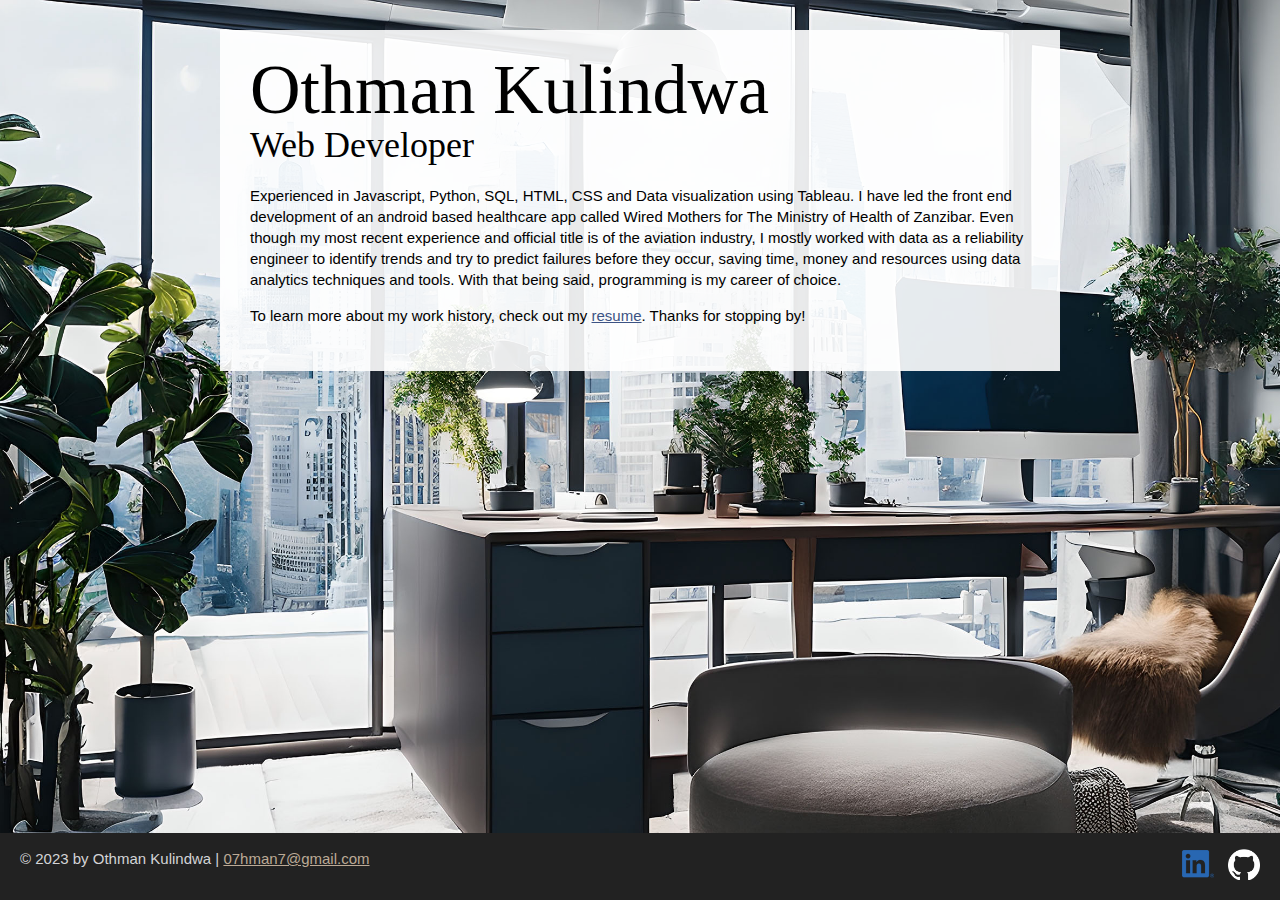
==== index.html @ a0ffe1f8 "Add files via upload" ====
<!DOCTYPE html>
<html lang="en">
  <head>
    <meta charset="UTF-8">
    <meta name="viewport" content="width=device-width, initial-scale=1.0">
    <link rel='stylesheet' href='css/styles.css'>
    <title>Othman Kulindwa, Web Developer</title>
  </head>
  <body class='home'>
    <!-- //  INTRO  // -->
    <div class='content-wrapper'>
      <div class='content-bg'>
        <header>
          <!-- Start content edits below this line. -->
          <h1>Othman Kulindwa</h1>
          <h2>Web Developer</h2>

          <!-- End content edits here. -->
        </header>

        <!-- //  ABOUT ME  // -->
        <main>
          <p>Experienced in Javascript, Python, SQL, HTML, CSS and Data visualization using Tableau. 
            I have led the front end development of an android based healthcare app called Wired Mothers 
            for The Ministry of Health of Zanzibar. Even though my most recent experience and official 
            title is of the aviation industry, I mostly worked with data as a reliability engineer to 
            identify trends and try to predict failures before they occur, saving time, money and 
            resources using data analytics techniques and tools. With that being said, programming is 
            my career of choice.</p>

          <p>To learn more about my work history, check out my <a href="resume.html">resume</a>. Thanks for stopping by!</p>
        </main>
      </div>
    </div>

      <!-- //  FOOTER INFO, SOCIAL MEDIA  // -->
      <footer>
        <p>© 2023 by Othman Kulindwa |  <a href="mailto:07hman7@gmail.com">07hman7@gmail.com</a></p>

        <ul class='socials'>
          <li>
            <a href="https://www.linkedin.com/in/othman-kulindwa-3984b2287" target="_blank"><img src='images/icon-logo-linkedin.png' alt='My linkedin'></a>
          </li>
          <li>
            <a href="https://github.com/O7hman" target="_blank"><img src='images/github-mark-white.png' alt='My github'></a>
          </li>
        </ul>
    </footer>
  </body>
</html>
---- css/styles.css ----
/*
COLOR PALETTE

Dark green    #3c8453
Dark blue     #3C5384
Sandy beige   #bcaa96
Dark gray     #222222
Light gray    #d3d4d6
Off-white     #f6f6f6
*/

/* GLOBAL STYLES 
------------------------------------*/
/* 
  https://www.paulirish.com/2012/box-sizing-border-box-ftw/
*/
html {
    box-sizing: border-box;
    font-size: 62.5% /* set default to 10px */
}
*, *:before, *:after {
    box-sizing: inherit;
}

html, body{
    height: 100%;
}

body {
    background: #f6f6f6;
    margin: 0;
    font-family: 'Open Sans', sans-serif;
    font-size: 1.5rem;
    line-height: 1.4;

}

h1, h2, h3 {
    font-family: 'Caveat', cursive;
    font-weight: 400;
    margin: 0;
}
h1 {
    font-size: 7rem;
    line-height: 0.85;
}
h2 {
    font-size: 3.6rem;
}
h3 {
    font-size: 2.4rem;
}

/* links */
a {
    color: #3C5384;
}

a:hover {
    color: #bcaa96;
    text-decoration: none;
}

footer a {
    color: #bcaa96;
}

footer a:hover {
    color: #3C5384;
}

.btn {
    background: #3C5384;
    color: #f6f6f6;
    text-decoration: none;
    text-transform: uppercase;
    font-size: 1.2rem;
    display: inline-block;
    padding: 7px;
    letter-spacing: 0.1em;
    line-height: 1;
    border-radius: 4px;
}

.content-wrapper {
    margin: 0 auto;
    padding: 30px;
    max-width: 900px;
}

/* HOME
------------------------------------*/
.home {
    background: url(../images/bg-home-office-city.jpg) no-repeat;
    background-size: cover;
    display: flex;
    flex-direction: column;
}
.home .content-wrapper {
    flex: 1 0 auto;
}

.content-bg {
    background: rgb(255 255 255 / 0.9);
    padding: 30px;
}
@media screen and (max-width:650px){
    .home .content-wrapper {
        padding: 10px;
    }
    .content-bg {
        padding: 20px;
    }
}

/* RESUME
------------------------------------*/
.resume header::before {
    background: url(../images/bg-home-office-city.jpg) center;
    background-size: cover;
    content: "";
    display: block;
    height: 375px;
}

.resume-section {
    margin-bottom: 50px;
}

.resume-section h2 {
    border-bottom: 2px dashed #d3d4d6;
}

.download-link {
    position: fixed;
    top: 5px;
    left: 5px;
    font-size: 1.5rem;
}
@media screen and (max-width: 1200px) {
    .download-link {
        position: absolute;
    }

}
@media screen and (max-width: 500px){
    .resume header::before {
        height: 200px;
    }
    h1 {
        font-size: 5rem;
    }
    h2 {
        font-size: 2.6rem;
    }
}

/* Projects
------------------------------------*/
.project-item {
    margin: 30px 0;
}

.project-item img {
    width: 300px;
}
@media screen and (min-width:860px) {
    .project-item {
        display: flow-root;
    }
    .project-item img {
        float: left;
        margin-right: 20px;
    }
}
@media screen and (min-width:650px) and (max-width:859px) {
    .project-wrapper {
        display: grid;
        grid-template-columns: repeat(2, 1fr);
        column-gap: 20px;
    }
    .project-item img {
        width: 100%;
    }
}
@media screen and (max-width:500px){
    .project-item img {
        width: 100%;
        margin-bottom: 10px;
    }
}

/* Work Experience
------------------------------------*/
.work-item {
    margin: 30px 0;
}
.work-details p {
    margin: 0;
}
@media screen and (min-width: 860px) {
    .work-item {
        display: grid;
        grid-template-columns: 300px 1fr;
        column-gap: 20px;
    }
    .work-summary p:first-child {
        margin-top: 0;
    }
}

/* Education
------------------------------------*/
.education-item {
    margin: 30px 0;
}
.education-item p {
    margin: 0;
}
.education-item input[type='checkbox'] {
    display: none;
}
.education-item label {
    cursor: pointer;
}
.education-item label::after {
    content: 'Show more';
    color: #3C5384;
    margin-left: 10px;
}
.education-item input[type='checkbox']:checked + label::after {
    content: 'Show less'
}

.education-item .more {
    max-width: 600px;
    max-height: 0;
    overflow: hidden;
    transition: max-height 0.5s;
}

.education-item input[type='checkbox']:checked + label + div {
    max-height: 400px;
}


/* FOOTER
------------------------------------*/
footer {
    background: #222;
    color: #d3d4d6;
}
.socials {
    list-style: none;
    padding: 0;
}
.socials li {
    display: inline-block;
    margin-left: 10px
}
.socials img {
    width: 32px
}
.socials img:hover {
    opacity: 0.5;
}
@media screen and (min-width: 860px){
    footer {
        display: flex;
        justify-content: space-between;
        padding: 0 20px;
    }
}
@media screen and (max-width: 859px){
    footer {
        text-align: center;
        padding: 10px;
    }

}
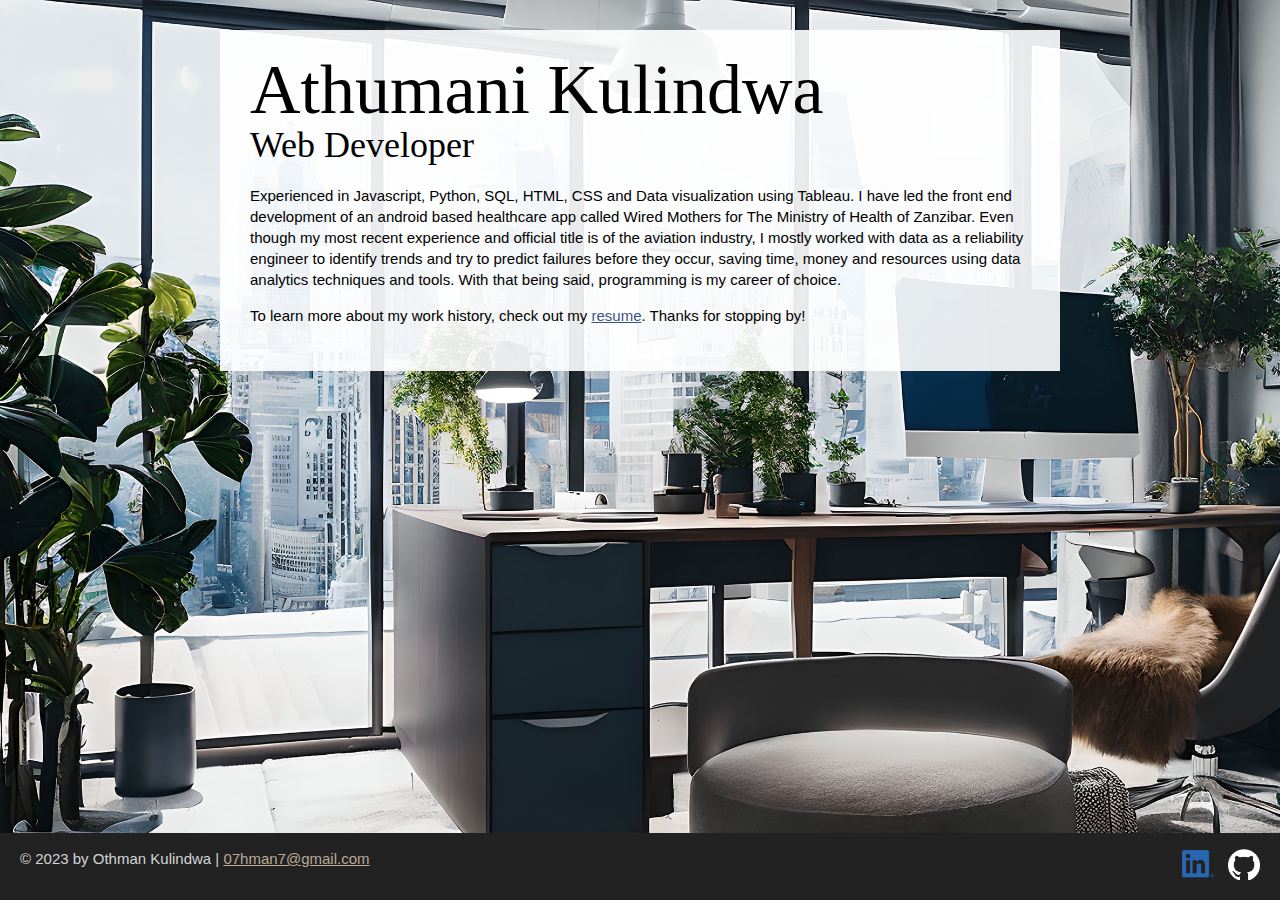
==== commit 7c316f82: "Update index.html" ====
--- a/index.html
+++ b/index.html
@@ -4,7 +4,7 @@
     <meta charset="UTF-8">
     <meta name="viewport" content="width=device-width, initial-scale=1.0">
     <link rel='stylesheet' href='css/styles.css'>
-    <title>Othman Kulindwa, Web Developer</title>
+    <title>Athumani Kulindwa, Web Developer</title>
   </head>
   <body class='home'>
     <!-- //  INTRO  // -->
@@ -12,7 +12,7 @@
       <div class='content-bg'>
         <header>
           <!-- Start content edits below this line. -->
-          <h1>Othman Kulindwa</h1>
+          <h1>Athumani Kulindwa</h1>
           <h2>Web Developer</h2>
 
           <!-- End content edits here. -->
@@ -47,4 +47,4 @@
         </ul>
     </footer>
   </body>
-</html>+</html>
